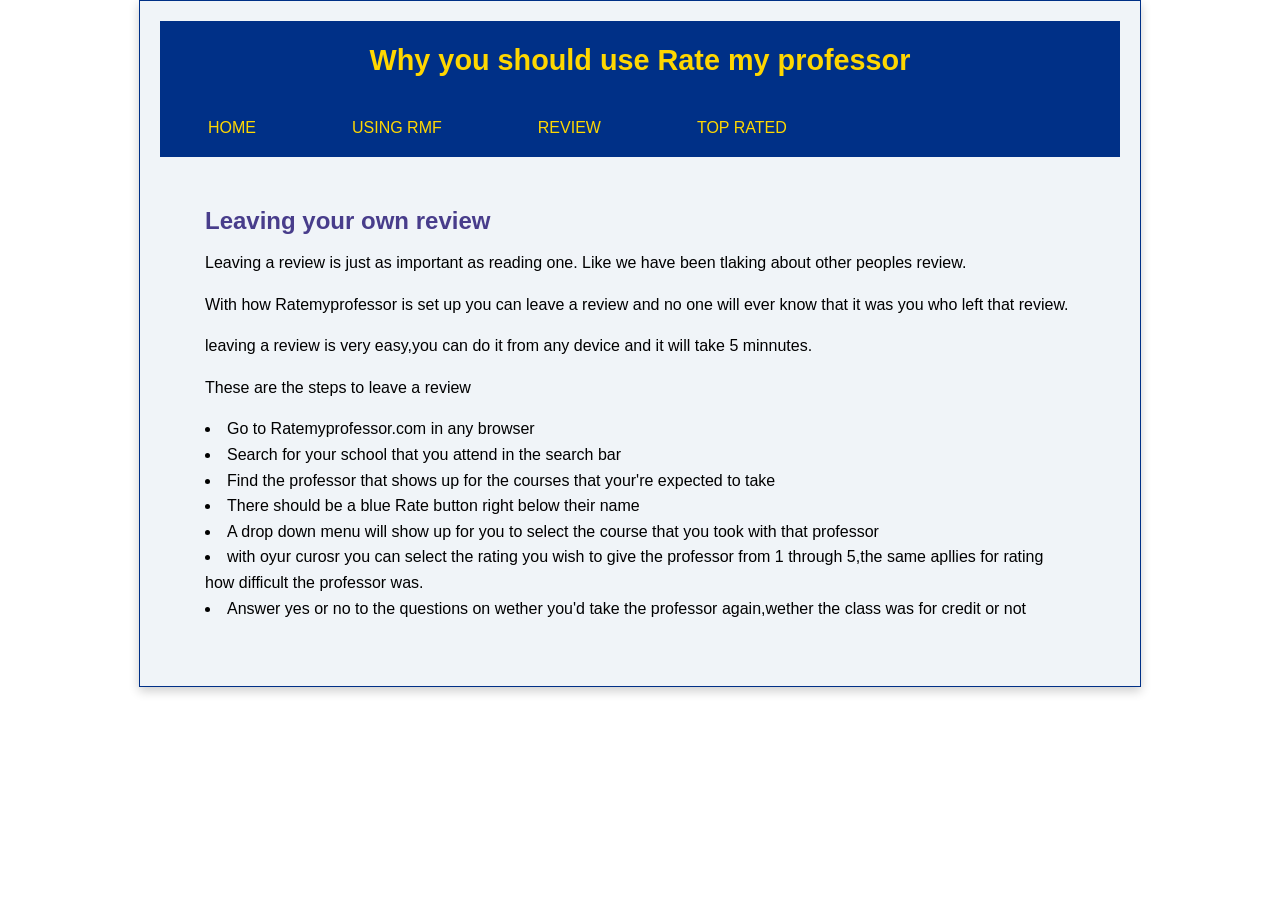
==== review.html @ c4dd507d "adding more to the ordered list" ====
<!DOCTYPE html>
<html lang="en">
<head>
  <meta charset="UTF-8">
  <meta name="viewport" content="width=device-width, initial-scale=1.0">
  <title> Rate my Professor Usage</title>
  <link rel="stylesheet" href="reset.css">
  <link rel="stylesheet" href="prof.css">
</head>

<body>
  <div class="wrapper">
    <header>
      <h1>Why you should use Rate my professor</h1>
      <nav>
        <ul>
          <li><a href="index.html">Home</a></li>
          <li><a href="use.html">Using RMF</a></li>
           <li><a href="review.html">Review </a></li>
          <li><a href="top.html">Top rated </a></li>
        </ul>
      </nav>
    </header>
    <main>
      <section class="intro-content">
        <h2>Leaving your own review</h2>
      <p> Leaving a review is just as important as reading one. Like we have been tlaking about other peoples review. </p>
   <p>  With how Ratemyprofessor is set up you can leave a review and no one will ever know that it was you who left that review.    </p>

    <p> leaving a review is very easy,you can do it from any device and it will take 5 minnutes.  </p>
  <p> These are the steps to leave a review   </p>
  <li> Go to Ratemyprofessor.com in any browser</li>
  <li> Search for your school that you attend in the search bar</li>
  <li>Find the professor that shows up for the courses that your're expected to take</li>
  <li> There should be a blue Rate button right below their name</li>
  <li>A drop down menu will show up for you to select the course that you took with that professor</li>
  <li> with oyur curosr you can select the rating you wish to give the professor from 1 through 5,the same apllies for rating how difficult the professor was.</li>
  <li> Answer yes or no to the questions on wether you'd take the professor again,wether the class was for credit or not </li>

        </section>
    </main>
---- prof.css ----
.wrapper{
  max-width: 960px;
  margin-left: auto;
  margin-right: auto;
  padding: 20px;
  background-color: #f0f4f8;
  border: 1px solid #003087;
  box-shadow: 0rem 4px 10px rgba(0, 0, 0, 0.2);
  font-family:'Segoe UI', Tahoma, Geneva, Verdana, sans-serif;
  line-height: 1.6;
}
body{
  background-color:white;
  font-family: 'Franklin Gothic Medium', 'Arial Narrow', Arial, sans-serif;
}

 nav ul{
 list-style-type: none;
 display: flex;
 align-items: center;
}

nav li{
  padding: 1rem;
}

nav a {
  padding: 1em 2em;
  text-transform: uppercase;
  text-decoration: none;
  color: gold;
}

nav a:hover{
  background-color: #ffd700;
  border-radius: 2em;
  color: #003087;
}

 main{
  display: flex;flex-direction: column;
  gap: 40px;
  margin: 35px;
  padding: 10px;
 }
 header{
  background-color:#003087;
 }
 
 header h1{
  text-align: center;
  font-size: 1.8rem;
  color: #ffd700;
  padding: 1rem;

 }

 h2{
  font-size: 1.5rem;
  margin-bottom: 10px;
  color: darkslateblue;
 }

 .intro-content{
  flex: 2;
 }

 .side-column{
  flex: 1;
  background: #f9f9f9;
  padding: 20px;
  border-top: 4px solid #cc0000;

 }


 .rate-contianer{
  max-width: 100%;
  width: 600px;
  height: auto;
  display: block;
  margin: 0 auto;
  border: 5px solid white;
  box-shadow: 0 4px 8px rgba(0 0, 0, 0.2);
 }
 .top-prof{
  max-width: 500%;
  width:100%;
  height: auto;
  display: block;
  margin: 20px auto;
 }

 .top-prof img{
  width: 100%;
  height: auto;
  display: block;
 }

 .columns-container{
  display: flex;
  gap: 20px;
 }

 .bad-prof{
  flex: 1;
  background: #f9f9f9;
  padding: 15px;
  border-top: 4px solid #cc0000;
 }

 .good-prof{
  flex: 1;
  background: #f9f9f9;
  padding: 15px;
  border-top: 4px solid green;
 }

 .bad-prof img{
  width: 100%;
  height: auto;
  display: block;
  margin-bottom: 10px;
 }
 .good-prof img{
  width: 100%;
  height: auto;
  display: block;
  margin-bottom: 10px;
 }

 h3{
  font-size: 1.2rem;
  margin-bottom:8px ;
  color: #5a3e1b;
 }
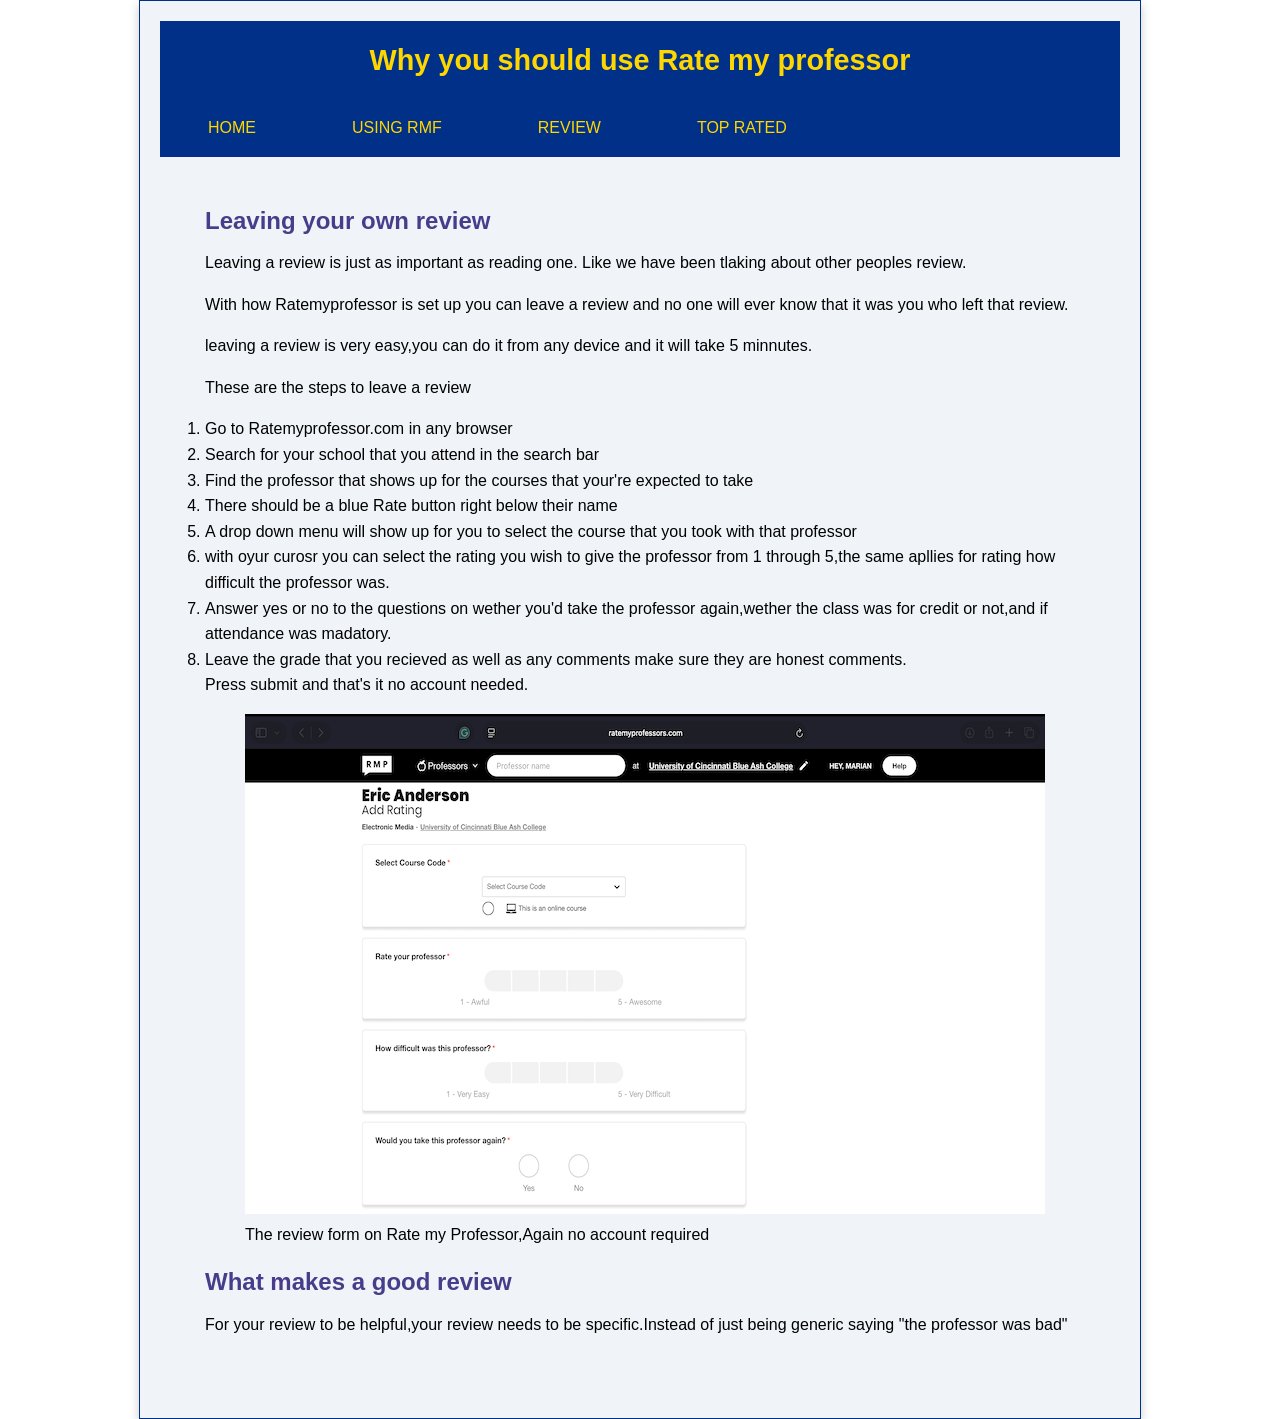
==== commit c22fd169: "added the review form,addin gmore paragraphs" ====
--- a/review.html
+++ b/review.html
@@ -29,6 +29,7 @@
    <p>  With how Ratemyprofessor is set up you can leave a review and no one will ever know that it was you who left that review.    </p>
 
     <p> leaving a review is very easy,you can do it from any device and it will take 5 minnutes.  </p>
+    <ol class="review-steps"> 
   <p> These are the steps to leave a review   </p>
   <li> Go to Ratemyprofessor.com in any browser</li>
   <li> Search for your school that you attend in the search bar</li>
@@ -36,7 +37,16 @@
   <li> There should be a blue Rate button right below their name</li>
   <li>A drop down menu will show up for you to select the course that you took with that professor</li>
   <li> with oyur curosr you can select the rating you wish to give the professor from 1 through 5,the same apllies for rating how difficult the professor was.</li>
-  <li> Answer yes or no to the questions on wether you'd take the professor again,wether the class was for credit or not </li>
+  <li> Answer yes or no to the questions on wether you'd take the professor again,wether the class was for credit or not,and if attendance was madatory. </li>
+  <li>Leave the grade that you recieved as well as any comments make sure they are honest comments.</li>
+ <p> Press submit and that's it no account needed. </p>
+  </ol>
 
+  <figure class="rate-container"> 
+    <img src="images/review-form.png" alt="review submission form">
+    <figcaption> The review form on Rate my Professor,Again no account required</figcaption>
+  </figure>
+  <h2> What makes a good review</h2>
+  <p> For your review to be helpful,your review needs to be specific.Instead of just being generic saying "the professor was bad"  </p>
         </section>
     </main> 
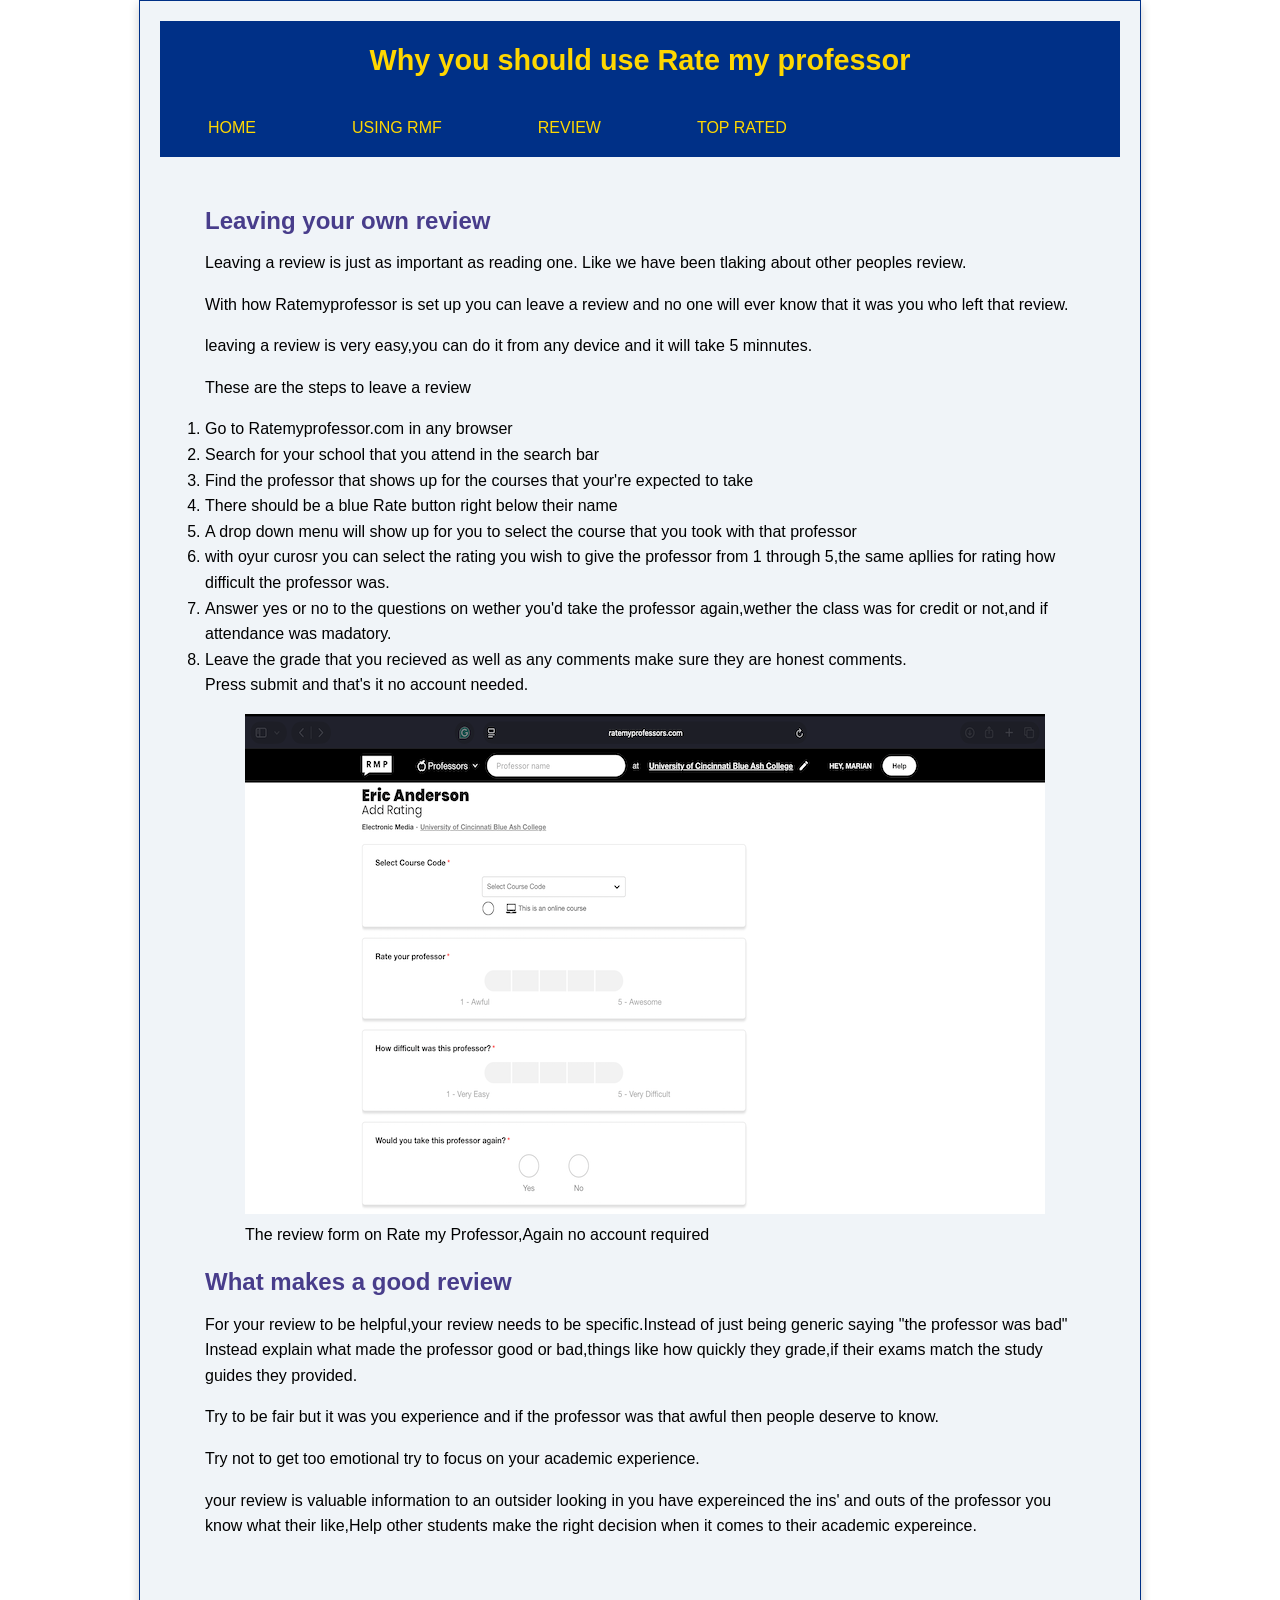
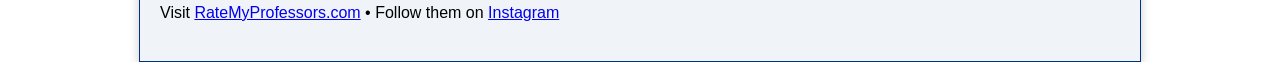
==== commit 84ad75fa: "added font awesome so i can add an emoji to my footer" ====
--- a/review.html
+++ b/review.html
@@ -7,6 +7,7 @@
   <title> Rate my Professor Usage</title>
   <link rel="stylesheet" href="reset.css">
   <link rel="stylesheet" href="prof.css">
+  <link rel="stylesheet" href="https://cdnjs.cloudflare.com/ajax/libs/font-awesome/6.5.0/css/all.min.css">
 </head>
 
 <body>
@@ -47,6 +48,12 @@
     <figcaption> The review form on Rate my Professor,Again no account required</figcaption>
   </figure>
   <h2> What makes a good review</h2>
-  <p> For your review to be helpful,your review needs to be specific.Instead of just being generic saying "the professor was bad"  </p>
+  <p> For your review to be helpful,your review needs to be specific.Instead of just being generic saying "the professor was bad" Instead explain what made the professor good or bad,things like how quickly they grade,if their exams match the study guides they provided. </p>
+  <p> Try to be fair but it was you experience and if the professor was that awful then people deserve to know. </p>
+  <p>Try not to get too emotional try to focus on your academic experience.  </p>
+ <p>your review is valuable information to an outsider looking in you have expereinced the ins' and outs of the professor you know what their like,Help other students make the right decision when it comes to their academic expereince.  </p>
         </section>
-    </main> +    </main> 
+    <footer>
+    <p> Visit <a href="https://www.ratemyprofessors.com" target="_blank">RateMyProfessors.com</a> &bull; Follow them on <a href="https://www.instagram.com/ratemyprofessors/"  target="_blank">Instagram</a></p>
+    </footer>
--- a/prof.css
+++ b/prof.css
@@ -134,4 +134,6 @@
   font-size: 1.2rem;
   margin-bottom:8px ;
   color: #5a3e1b;
- }+ }
+
+ 
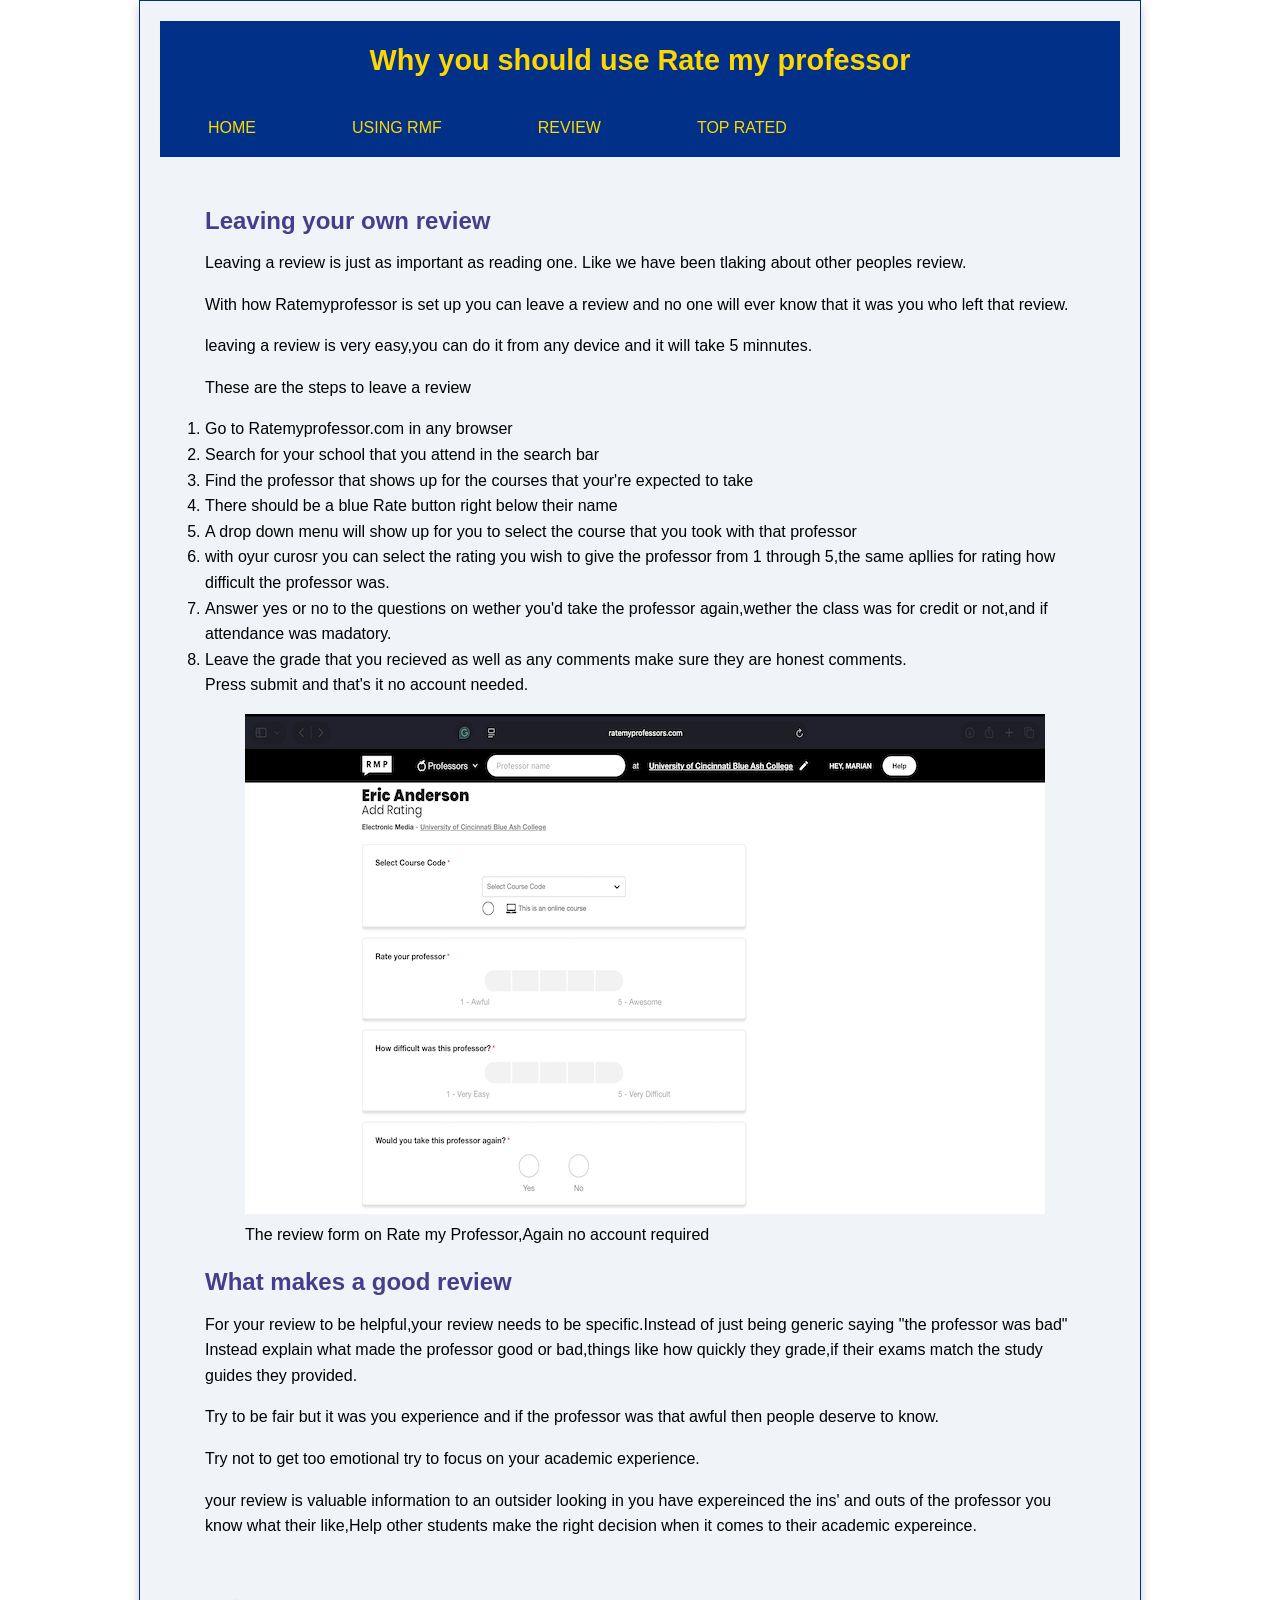
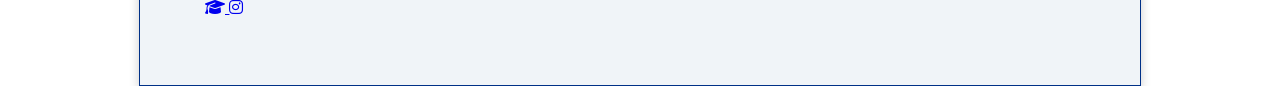
==== commit 4eb83c38: "added the font-awesome to the top of all of the html pages,and delted the old footers and replaced t" ====
--- a/review.html
+++ b/review.html
@@ -53,7 +53,16 @@
   <p>Try not to get too emotional try to focus on your academic experience.  </p>
  <p>your review is valuable information to an outsider looking in you have expereinced the ins' and outs of the professor you know what their like,Help other students make the right decision when it comes to their academic expereince.  </p>
         </section>
-    </main> 
+   
     <footer>
-    <p> Visit <a href="https://www.ratemyprofessors.com" target="_blank">RateMyProfessors.com</a> &bull; Follow them on <a href="https://www.instagram.com/ratemyprofessors/"  target="_blank">Instagram</a></p>
-    </footer>+       <a href="https://www.ratemyprofessors.com" target="_blank">
+        <i class="fa-solid fa-graduation-cap"> </i>
+      </a>
+      <a href="https://www.instagram.com/ratemyprofessors/" target="_blank">
+        <i class="fa-brands fa-instagram"> </i>
+      </a>
+    </footer>
+     </main> 
+  </div>   
+</body>
+</html>
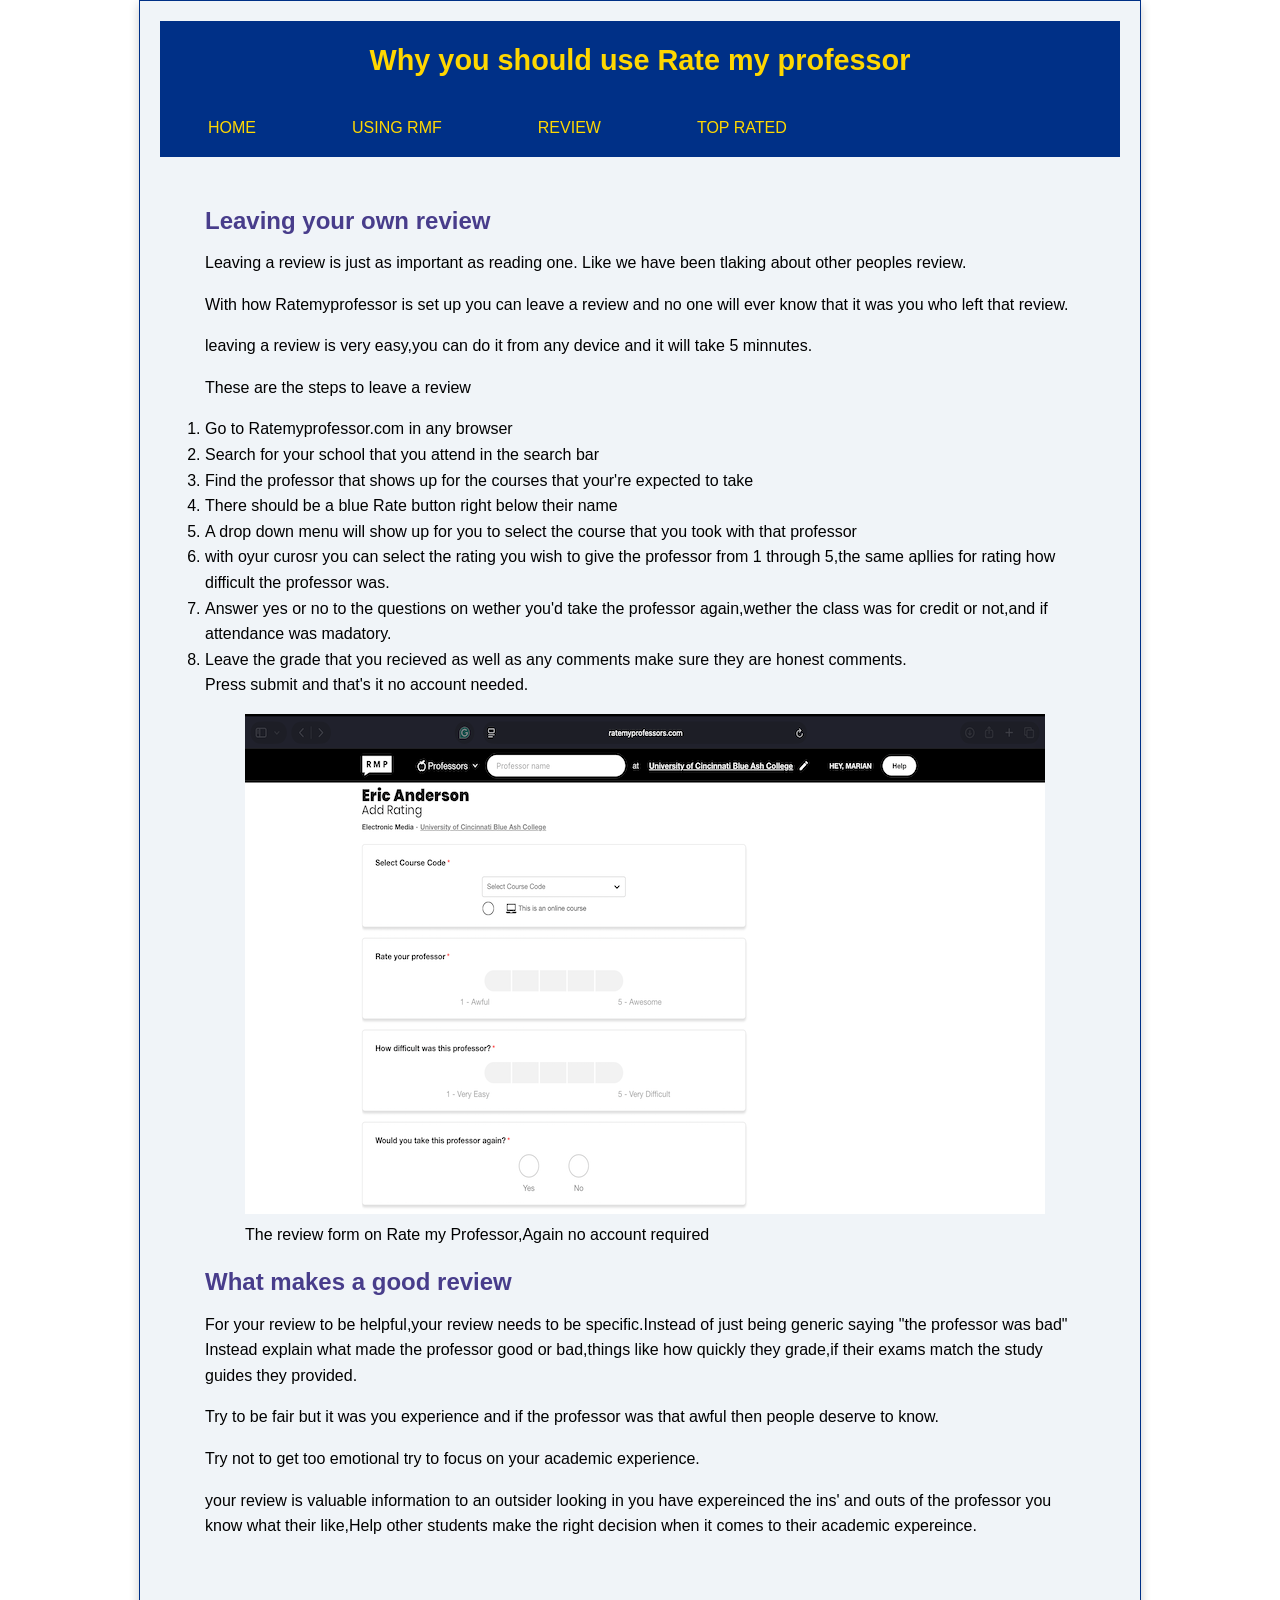
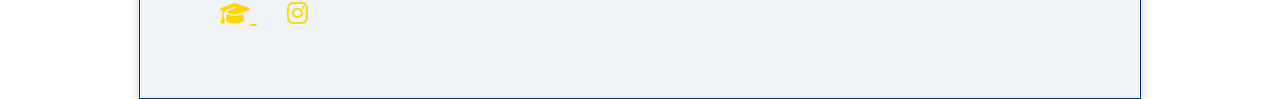
==== commit 8a2bece5: "moving everything under main so everyhting is wrapped" ====
--- a/review.html
+++ b/review.html
@@ -27,20 +27,20 @@
       <section class="intro-content">
         <h2>Leaving your own review</h2>
       <p> Leaving a review is just as important as reading one. Like we have been tlaking about other peoples review. </p>
-   <p>  With how Ratemyprofessor is set up you can leave a review and no one will ever know that it was you who left that review.    </p>
+     <p>  With how Ratemyprofessor is set up you can leave a review and no one will ever know that it was you who left that review.    </p>
 
     <p> leaving a review is very easy,you can do it from any device and it will take 5 minnutes.  </p>
     <ol class="review-steps"> 
-  <p> These are the steps to leave a review   </p>
-  <li> Go to Ratemyprofessor.com in any browser</li>
-  <li> Search for your school that you attend in the search bar</li>
-  <li>Find the professor that shows up for the courses that your're expected to take</li>
+   <p> These are the steps to leave a review   </p>
+   <li> Go to Ratemyprofessor.com in any browser</li>
+   <li> Search for your school that you attend in the search bar</li>
+   <li>Find the professor that shows up for the courses that your're expected to take</li>
   <li> There should be a blue Rate button right below their name</li>
-  <li>A drop down menu will show up for you to select the course that you took with that professor</li>
-  <li> with oyur curosr you can select the rating you wish to give the professor from 1 through 5,the same apllies for rating how difficult the professor was.</li>
-  <li> Answer yes or no to the questions on wether you'd take the professor again,wether the class was for credit or not,and if attendance was madatory. </li>
-  <li>Leave the grade that you recieved as well as any comments make sure they are honest comments.</li>
- <p> Press submit and that's it no account needed. </p>
+   <li>A drop down menu will show up for you to select the course that you took with that professor</li>
+   <li> with oyur curosr you can select the rating you wish to give the professor from 1 through 5,the same apllies for rating how difficult the professor was.</li>
+   <li> Answer yes or no to the questions on wether you'd take the professor again,wether the class was for credit or not,and if attendance was madatory. </li>
+   <li>Leave the grade that you recieved as well as any comments make sure they are honest comments.</li>
+  <p> Press submit and that's it no account needed. </p>
   </ol>
 
   <figure class="rate-container"> 
--- a/prof.css
+++ b/prof.css
@@ -136,4 +136,12 @@
   color: #5a3e1b;
  }
 
- + footer a{
+  font-size: 1.5rem;
+  margin: 0 15px;
+  color: #ffd700;
+ }
+
+ footer a:hover{
+  color: #003087;
+ }
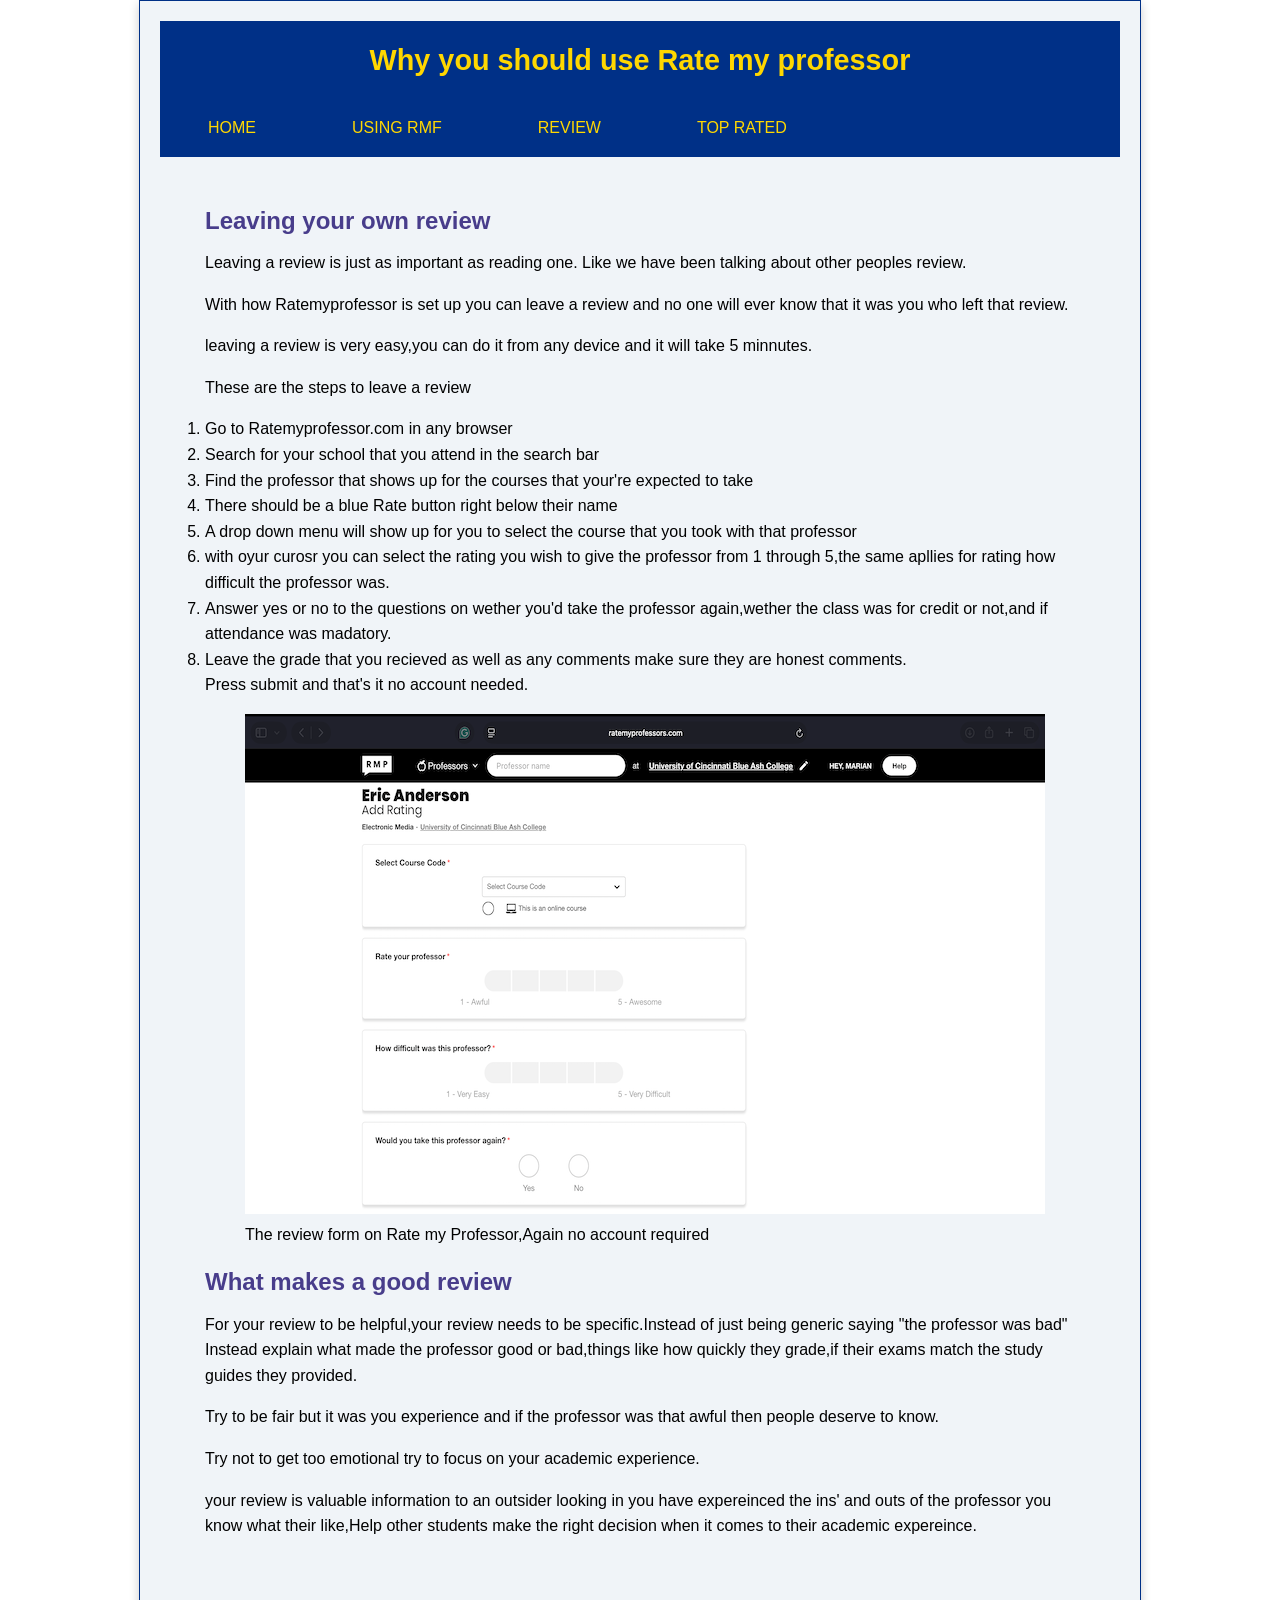
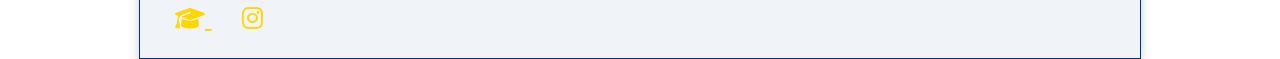
==== commit 4bb4ee92: "final touches making sure all the names are the same across all the html" ====
--- a/review.html
+++ b/review.html
@@ -25,8 +25,8 @@
     </header>
     <main>
       <section class="intro-content">
-        <h2>Leaving your own review</h2>
-      <p> Leaving a review is just as important as reading one. Like we have been tlaking about other peoples review. </p>
+      <h2>Leaving your own review</h2>
+      <p> Leaving a review is just as important as reading one. Like we have been talking about other peoples review. </p>
      <p>  With how Ratemyprofessor is set up you can leave a review and no one will ever know that it was you who left that review.    </p>
 
     <p> leaving a review is very easy,you can do it from any device and it will take 5 minnutes.  </p>
@@ -35,7 +35,7 @@
    <li> Go to Ratemyprofessor.com in any browser</li>
    <li> Search for your school that you attend in the search bar</li>
    <li>Find the professor that shows up for the courses that your're expected to take</li>
-  <li> There should be a blue Rate button right below their name</li>
+   <li> There should be a blue Rate button right below their name</li>
    <li>A drop down menu will show up for you to select the course that you took with that professor</li>
    <li> with oyur curosr you can select the rating you wish to give the professor from 1 through 5,the same apllies for rating how difficult the professor was.</li>
    <li> Answer yes or no to the questions on wether you'd take the professor again,wether the class was for credit or not,and if attendance was madatory. </li>
@@ -51,9 +51,9 @@
   <p> For your review to be helpful,your review needs to be specific.Instead of just being generic saying "the professor was bad" Instead explain what made the professor good or bad,things like how quickly they grade,if their exams match the study guides they provided. </p>
   <p> Try to be fair but it was you experience and if the professor was that awful then people deserve to know. </p>
   <p>Try not to get too emotional try to focus on your academic experience.  </p>
- <p>your review is valuable information to an outsider looking in you have expereinced the ins' and outs of the professor you know what their like,Help other students make the right decision when it comes to their academic expereince.  </p>
+  <p>your review is valuable information to an outsider looking in you have expereinced the ins' and outs of the professor you know what their like,Help other students make the right decision when it comes to their academic expereince.  </p>
         </section>
-   
+   </main> 
     <footer>
        <a href="https://www.ratemyprofessors.com" target="_blank">
         <i class="fa-solid fa-graduation-cap"> </i>
@@ -62,7 +62,7 @@
         <i class="fa-brands fa-instagram"> </i>
       </a>
     </footer>
-     </main> 
+     
   </div>   
 </body>
 </html>
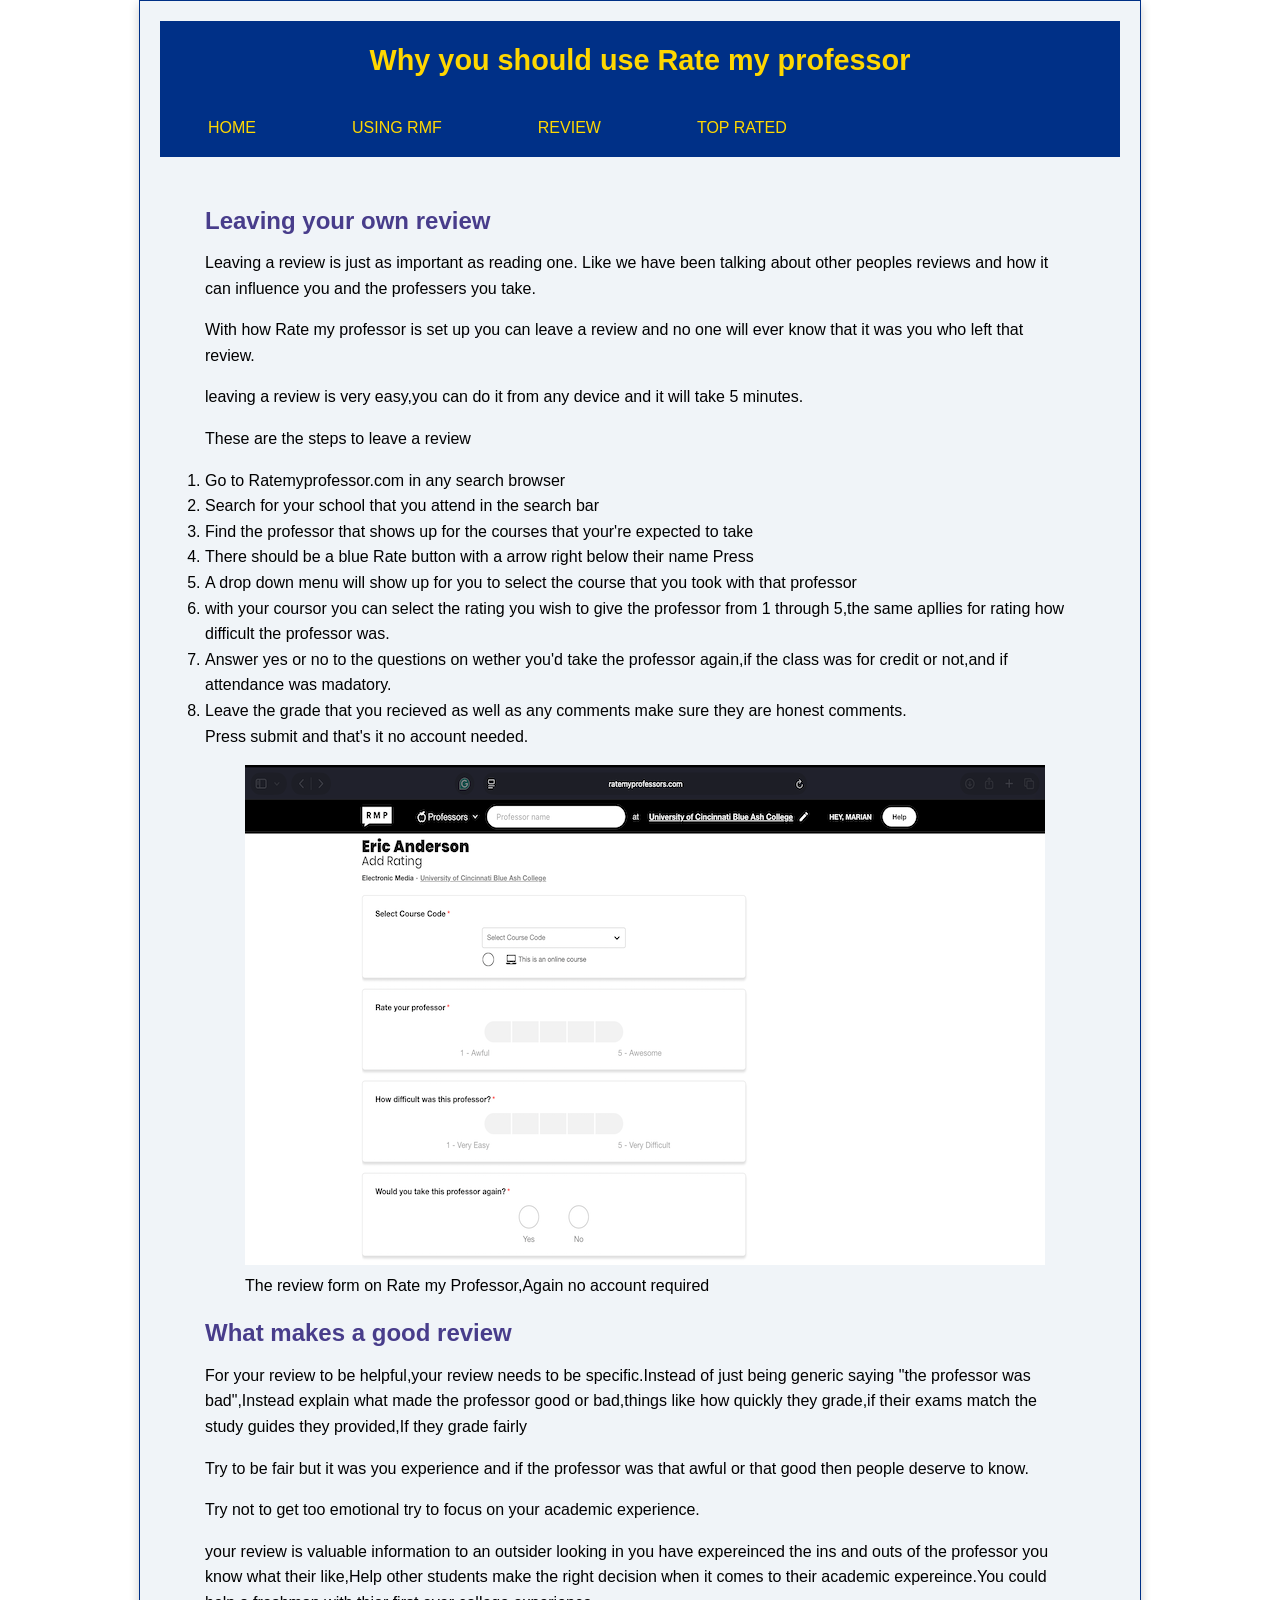
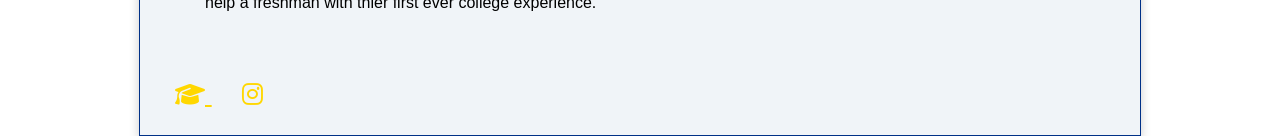
==== commit 0ba4601c: "worked on the flow of my paragraphs" ====
--- a/review.html
+++ b/review.html
@@ -4,7 +4,7 @@
 <head>
   <meta charset="UTF-8">
   <meta name="viewport" content="width=device-width, initial-scale=1.0">
-  <title> Rate my Professor Usage</title>
+  <title> Rate My Professor- How to leave a Review</title>
   <link rel="stylesheet" href="reset.css">
   <link rel="stylesheet" href="prof.css">
   <link rel="stylesheet" href="https://cdnjs.cloudflare.com/ajax/libs/font-awesome/6.5.0/css/all.min.css">
@@ -26,32 +26,33 @@
     <main>
       <section class="intro-content">
       <h2>Leaving your own review</h2>
-      <p> Leaving a review is just as important as reading one. Like we have been talking about other peoples review. </p>
-     <p>  With how Ratemyprofessor is set up you can leave a review and no one will ever know that it was you who left that review.    </p>
+      <p> Leaving a review is just as important as reading one. Like we have been talking about other peoples reviews and how it can influence you and the professers you take. </p>
+     <p>  With how Rate my professor is set up you can leave a review and no one will ever know that it was you who left that review.    </p>
 
-    <p> leaving a review is very easy,you can do it from any device and it will take 5 minnutes.  </p>
+    <p> leaving a review is very easy,you can do it from any device and it will take 5 minutes.  </p>
     <ol class="review-steps"> 
-   <p> These are the steps to leave a review   </p>
-   <li> Go to Ratemyprofessor.com in any browser</li>
+   <p>  These are the steps to leave a review   </p>
+   <li> Go to Ratemyprofessor.com in any search browser</li>
    <li> Search for your school that you attend in the search bar</li>
-   <li>Find the professor that shows up for the courses that your're expected to take</li>
-   <li> There should be a blue Rate button right below their name</li>
-   <li>A drop down menu will show up for you to select the course that you took with that professor</li>
-   <li> with oyur curosr you can select the rating you wish to give the professor from 1 through 5,the same apllies for rating how difficult the professor was.</li>
-   <li> Answer yes or no to the questions on wether you'd take the professor again,wether the class was for credit or not,and if attendance was madatory. </li>
-   <li>Leave the grade that you recieved as well as any comments make sure they are honest comments.</li>
-  <p> Press submit and that's it no account needed. </p>
+   <li> Find the professor that shows up for the courses that your're expected to take</li>
+   <li> There should be a blue Rate button with a arrow right below their name Press</li>
+   <li> A drop down menu will show up for you to select the course that you took with that professor</li>
+   <li> with your coursor you can select the rating you wish to give the professor from 1 through 5,the same apllies for rating how difficult the professor was.</li>
+   <li> Answer yes or no to the questions on wether you'd take the professor again,if the class was for credit or not,and if attendance was madatory. </li>
+   <li> Leave the grade that you recieved as well as any comments make sure they are honest comments.</li>
+
+  <p>   Press submit and that's it no account needed. </p>
   </ol>
 
   <figure class="rate-container"> 
-    <img src="images/review-form.png" alt="review submission form">
+    <img src="images/review-form.png" alt=" screenshot of the review submission form">
     <figcaption> The review form on Rate my Professor,Again no account required</figcaption>
   </figure>
   <h2> What makes a good review</h2>
-  <p> For your review to be helpful,your review needs to be specific.Instead of just being generic saying "the professor was bad" Instead explain what made the professor good or bad,things like how quickly they grade,if their exams match the study guides they provided. </p>
-  <p> Try to be fair but it was you experience and if the professor was that awful then people deserve to know. </p>
+  <p> For your review to be helpful,your review needs to be specific.Instead of just being generic saying "the professor was bad",Instead explain what made the professor good or bad,things like how quickly they grade,if their exams match the study guides they provided,If they grade fairly </p>
+  <p> Try to be fair but it was you experience and if the professor was that awful or that good then people deserve to know. </p>
   <p>Try not to get too emotional try to focus on your academic experience.  </p>
-  <p>your review is valuable information to an outsider looking in you have expereinced the ins' and outs of the professor you know what their like,Help other students make the right decision when it comes to their academic expereince.  </p>
+  <p>your review is valuable information to an outsider looking in you have expereinced the ins and outs of the professor you know what their like,Help other students make the right decision when it comes to their academic expereince.You could help a freshman with thier first ever college experience.  </p>
         </section>
    </main> 
     <footer>
